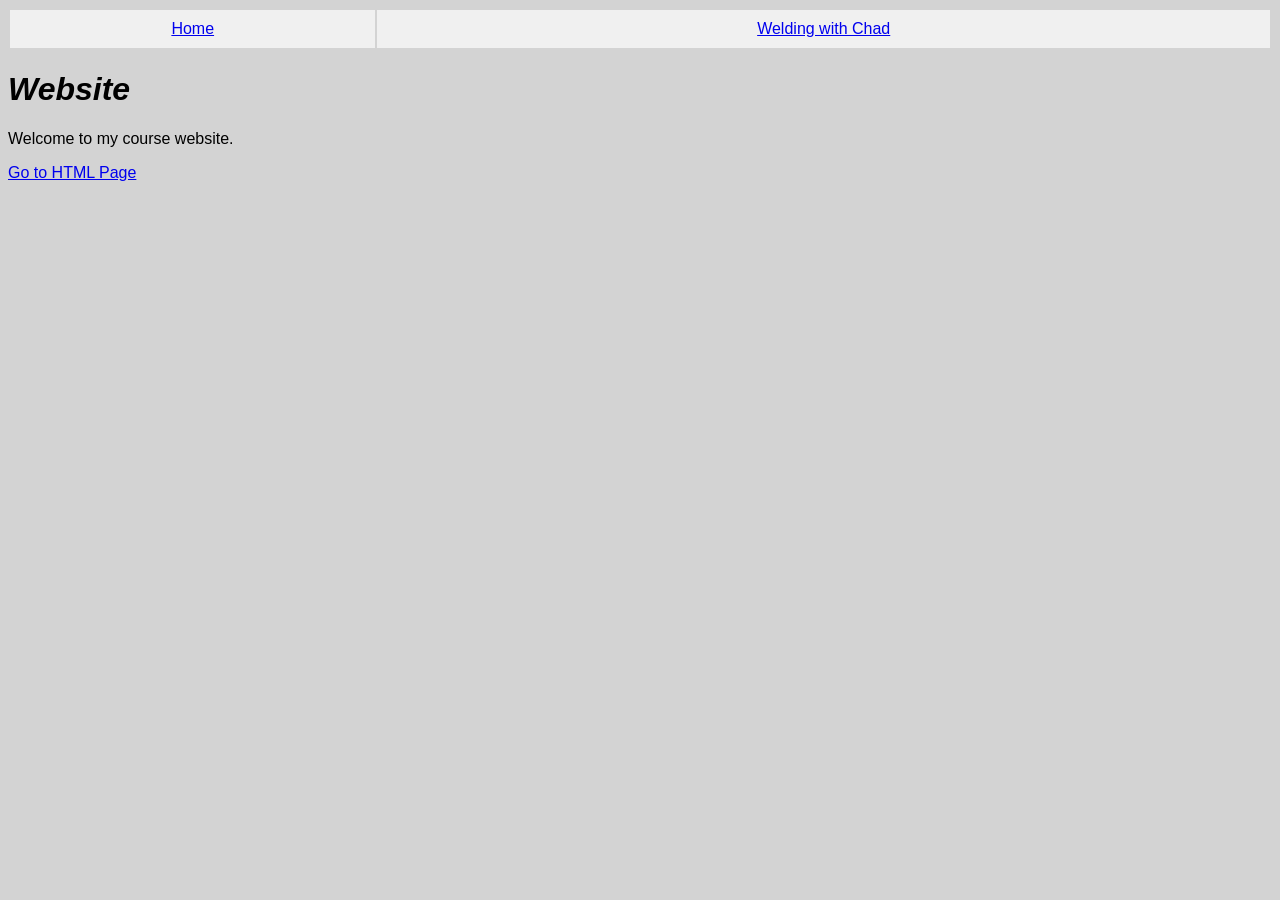
==== index.html @ 983ab0a0 "Added Project 2 HTML page" ====
<!DOCTYPE html>
<html>

<head>
    <title>ICT280 Home</title>
</head>

<body bgcolor="#d3d3d3">
    <font face="Arial, Helvetica, sans-serif">

        <nav>
            <table width="100%" border="0" cellpadding="10">
                <tr bgcolor="#f0f0f0">
                    <td align="center">
                        <a href="#top">Home</a>
                    </td>
                    <td align="center">
                        <a href="html/project2.html">Welding with Chad</a>
                    </td>
                </tr>
            </table>
        </nav>
        <h1><i>Website</i></h1>

        <p>Welcome to my course website.</p>

        <a href="html/project2.html">Go to HTML Page</a>
    </font>
</body>

</html>
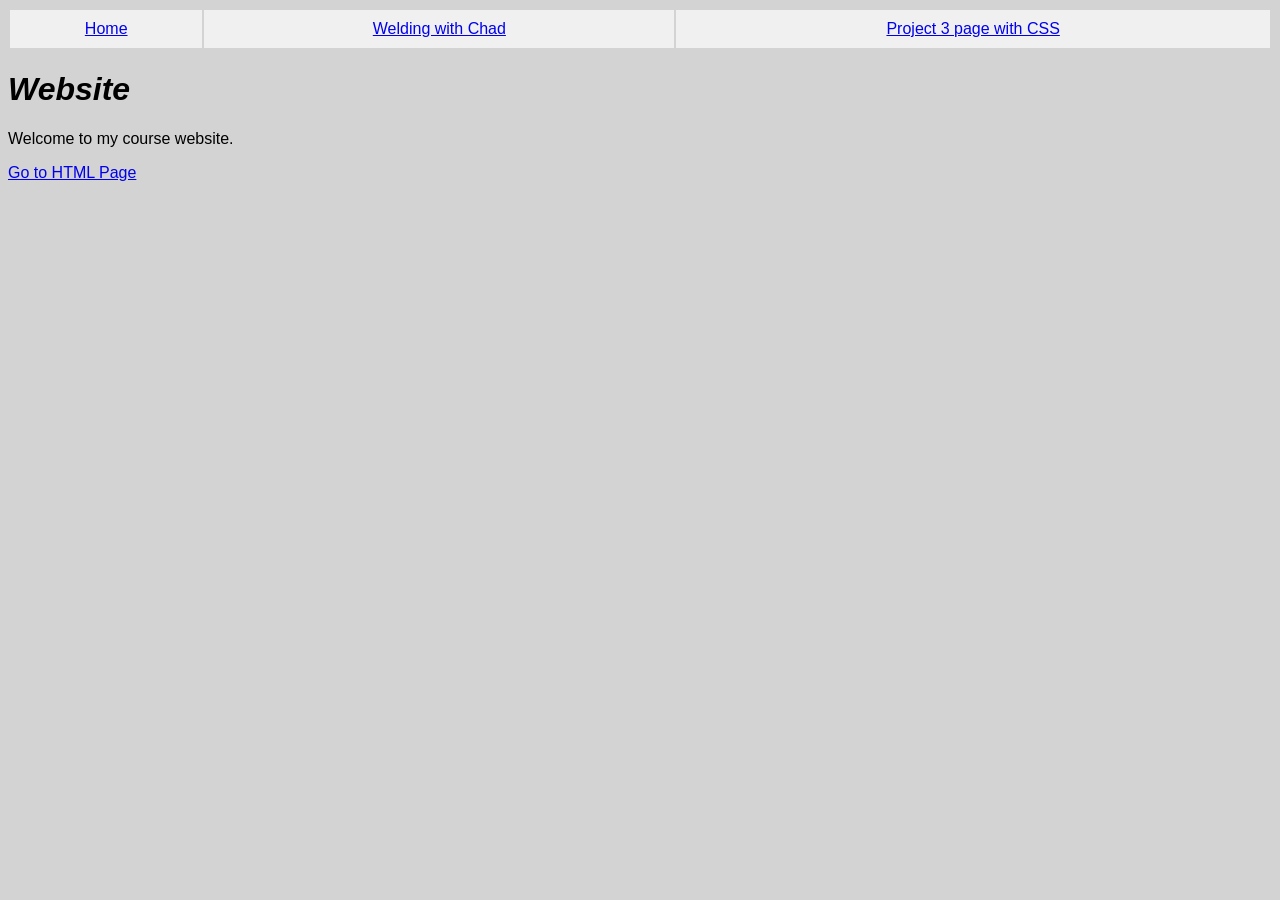
==== commit 6c307a64: "Updated Project 3 HTML page with nav links" ====
--- a/index.html
+++ b/index.html
@@ -1,7 +1,8 @@
 <!DOCTYPE html>
-<html>
-
+<html lang="en">
+    
 <head>
+    <meta charset="UTF-8">
     <title>ICT280 Home</title>
 </head>
 
@@ -17,6 +18,9 @@
                     <td align="center">
                         <a href="html/project2.html">Welding with Chad</a>
                     </td>
+                    <td align="center">
+                        <a href="html/project3.html">Project 3 page with CSS</a>
+                    </td>
                 </tr>
             </table>
         </nav>
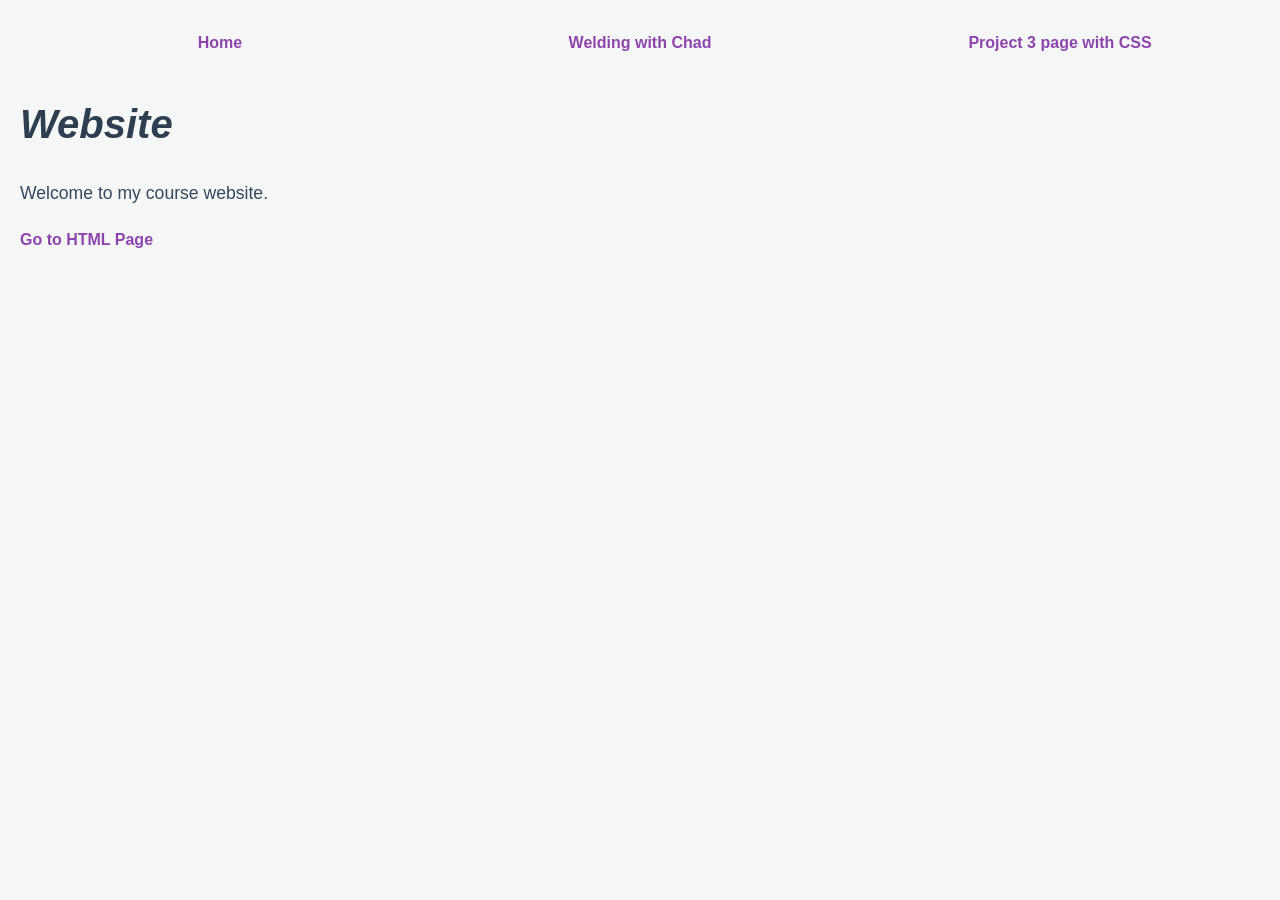
==== commit 597bebc7: "Updated Project 3 HTML page to fix formatting issues v5" ====
--- a/index.html
+++ b/index.html
@@ -1,34 +1,28 @@
 <!DOCTYPE html>
 <html lang="en">
-    
+
 <head>
     <meta charset="UTF-8">
     <title>ICT280 Home</title>
+    <link rel="stylesheet" href="css/styles.css">
 </head>
+
 
 <body bgcolor="#d3d3d3">
     <font face="Arial, Helvetica, sans-serif">
 
-        <nav>
-            <table width="100%" border="0" cellpadding="10">
-                <tr bgcolor="#f0f0f0">
-                    <td align="center">
-                        <a href="#top">Home</a>
-                    </td>
-                    <td align="center">
-                        <a href="html/project2.html">Welding with Chad</a>
-                    </td>
-                    <td align="center">
-                        <a href="html/project3.html">Project 3 page with CSS</a>
-                    </td>
-                </tr>
-            </table>
+        <nav class="main-nav">
+            <a href="#top">Home</a>
+            <a href="html/project2.html">Welding with Chad</a>
+            <a href="html/project3.html">Project 3 page with CSS</a>
         </nav>
-        <h1><i>Website</i></h1>
+        <main>
+            <h1><i>Website</i></h1>
 
-        <p>Welcome to my course website.</p>
+            <p>Welcome to my course website.</p>
 
-        <a href="html/project2.html">Go to HTML Page</a>
+            <a href="html/project2.html">Go to HTML Page</a>
+        </main>
     </font>
 </body>
 
--- a/css/styles.css
+++ b/css/styles.css
@@ -0,0 +1,79 @@
+body {
+    background-color: #f4f7f6;
+    margin: 0;
+    padding: 20px;
+    line-height: 1.6;
+}
+
+.main-nav {
+  display: flex;
+  justify-content: center;
+  gap: 20px;
+  width: 100%;
+  padding: 10px 0;
+}
+
+.main-nav a {
+  text-decoration: none;
+  flex: 1;
+  text-align: center;
+}
+
+h1 {
+    font-size: 2.5rem;
+    color: #2c3e50;
+    margin-bottom: 10px;
+}
+
+
+h2 {
+    font-size: 1.8rem;
+    color: #e67e22;
+    margin-top: 20px;
+}
+
+p {
+    font-family: 'Segoe UI', Tahoma, Geneva, Verdana, sans-serif;
+    font-size: 1.1rem;
+    color: #34495e;
+    /* 4. Add padding and margins to improve layout */
+    margin-bottom: 15px;
+    padding: 5px 0;
+}
+
+ul {
+    margin-left: 20px;
+    padding-bottom: 20px;
+}
+
+li {
+    list-style-type: square;
+    color: #2980b9;
+    padding: 5px 0;
+}
+
+a {
+    color: #8e44ad;
+    text-decoration: none;
+    font-weight: bold;
+    transition: color 0.3s ease;
+}
+
+a:hover {
+    color: #d35400;
+    text-decoration: underline;
+}
+
+table {
+  border-collapse: collapse; 
+  border: 1px solid black; 
+}
+
+th, td {
+  padding: 5px; 
+  border: 1px solid black; 
+}
+
+td:nth-child(3) {
+  text-align: center;
+}
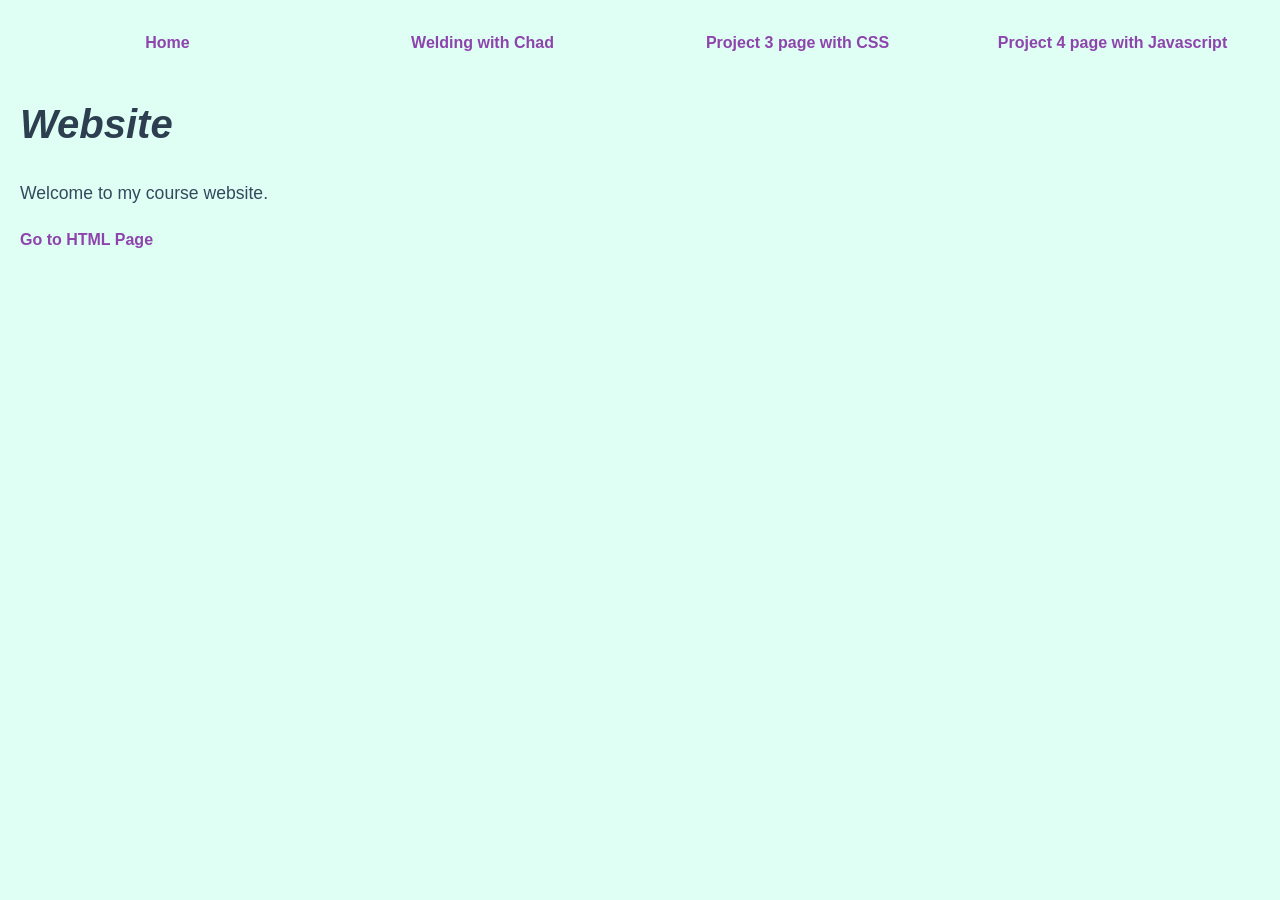
==== commit 118118c7: "Project 4 HTML page v1" ====
--- a/index.html
+++ b/index.html
@@ -15,6 +15,7 @@
             <a href="#top">Home</a>
             <a href="html/project2.html">Welding with Chad</a>
             <a href="html/project3.html">Project 3 page with CSS</a>
+            <a href="project4/project4.html">Project 4 page with Javascript</a>
         </nav>
         <main>
             <h1><i>Website</i></h1>
--- a/css/styles.css
+++ b/css/styles.css
@@ -1,5 +1,5 @@
 body {
-    background-color: #f4f7f6;
+    background-color: #dffff4;
     margin: 0;
     padding: 20px;
     line-height: 1.6;
